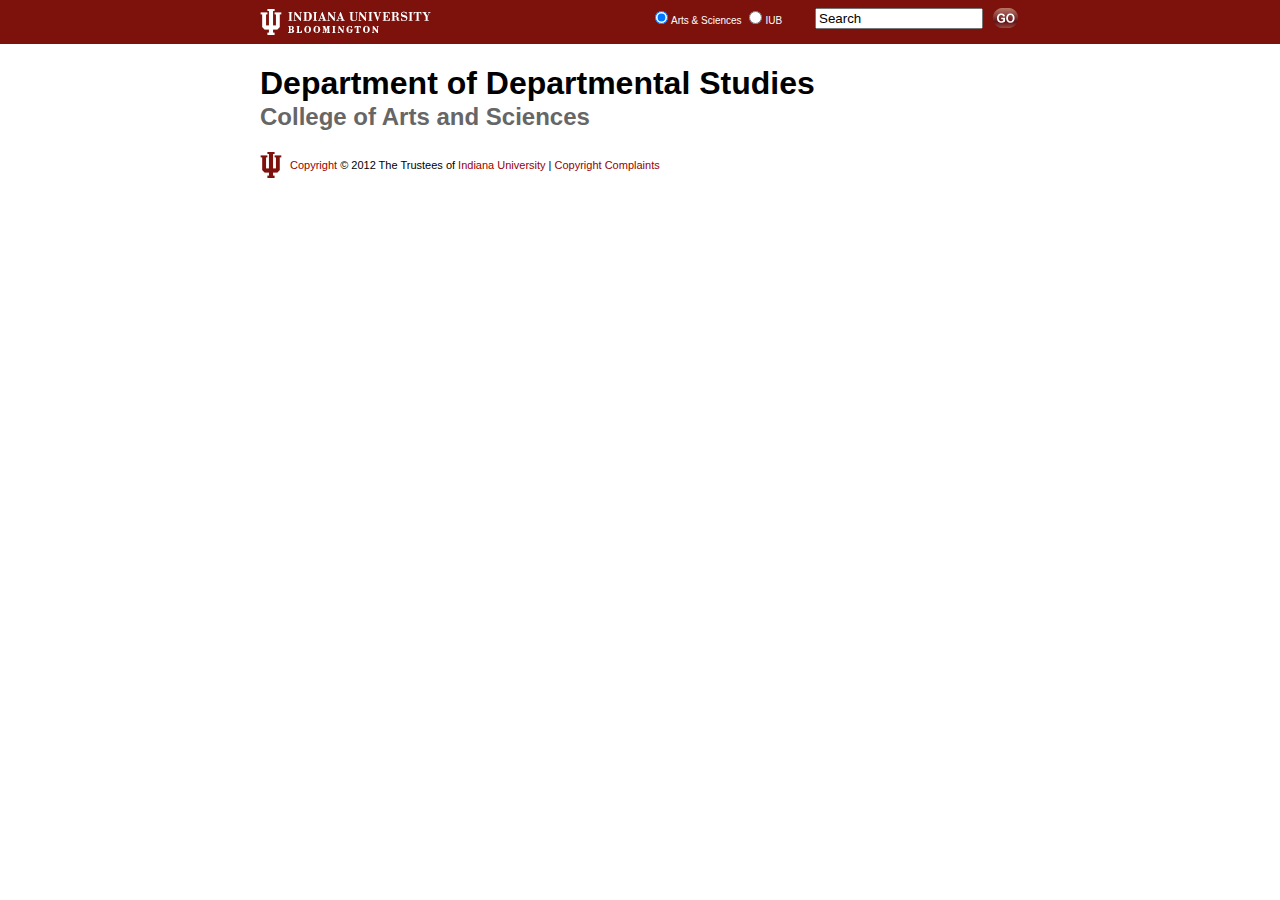
==== search.html @ c77a830b "First commit." ====
<!DOCTYPE html PUBLIC "-//W3C//DTD XHTML 1.0 Transitional//EN" "http://www.w3.org/TR/xhtml1/DTD/xhtml1-transitional.dtd">
<html xmlns="http://www.w3.org/1999/xhtml" lang="en" xml:lang="en">
<head>
<title>Page Title: Site Title: Indiana University Bloomington</title>
<meta name="Keywords" content="IUB, Bloomington, Indiana University Bloomington, IU, Indiana University" />
<meta name="Description" content="Description goes here." />
<meta http-equiv="Content-Type" content="text/html; charset=iso-8859-1" />
<link rel="icon" href="http://www.indiana.edu/favicon.ico" />
<link rel="shortcut icon" href="http://www.indiana.edu/favicon.ico" />

<!-- BEGIN INDIANA UNIVERSITY BRANDING BAR AND FOOTER STYLES -->

<link href="css/styles.css" rel="stylesheet" type="text/css" />
<link href="css/print.css" rel="stylesheet" type="text/css" media="print" />

<style type="text/css" media="screen">
	#content { width: 760px; margin: auto; text-align: left; }
	#searchbox { width: 370px; top: 8px; right: 0; position: absolute; }
		#searchbox .cseRadioBtns { float: left; width: 155px; }
			#csesearchbox { float: right; width: 215px; }
				#q { width: 160px; }
				#csesearchbox input { float: left; margin: 0 0 0 10px; }
</style>
<!-- END INDIANA UNIVERSITY BRANDING BAR AND FOOTER STYLES -->

<!-- Begin Google Custom Search code -->
<script type="text/javascript" charset="utf-8">
	function toggleSites(site) {
		var siteId = site.attributes.id.value;
		var siteValue = site.attributes.value.value;
		if (siteId) {
			var searchField = document.querySelectorAll("#csesearchbox");
			if (siteId != 'dept') { searchField[0]['action'] = siteValue; document.getElementById('deptsite').setAttribute("value", ""); }
			else {
				// Comment this code if you are using a Google Custom Search Engine.
				// searchField[0]['action'] = "http://www.iu.edu/search/index.shtml";
				// document.getElementById('deptsite').setAttribute("value", "site:" + siteValue + " ");
			}
		}
	}
	function concatenateFields() {
		var cseForm = document.forms['csesearchbox'];
		cseForm['q'].value = cseForm['deptsite'].value + cseForm['q'].value;
		cseForm["deptsite"].setAttribute('name', '');
	}
	(function() {
		var cx = '018164519255312619522:j0m0d6argky'; // Put your Custom Search Engine's ID code in these quotes
		var gcse = document.createElement('script'); gcse.type = 'text/javascript'; gcse.async = true;
		gcse.src = (document.location.protocol == 'https:' ? 'https:' : 'http:') + '//www.google.com/cse/cse.js?cx=' + cx;
		var s = document.getElementsByTagName('script')[0]; s.parentNode.insertBefore(gcse, s);
	})();
</script>
<!-- End Google Custom Search code -->
</head>
<body>

<div id="skipnav">
	<a href="#skip">Skip to main content</a>
	<hr />
</div>

<!-- BEGIN INDIANA UNIVERSITY BLOOMINGTON BRANDING BAR -->

<div id="identity">
	<div id="signature">
		<a href="http://www.iub.edu/" class="iub"><img src="img/iub_white.gif" alt="Indiana University Bloomington" width="171" height="44" /></a>
		<!-- BEGIN IU SEARCH HTML -->
		<div id="searchbox">
			<div class="cseRadioBtns">
				<input type="radio" name="cx" onclick="toggleSites(this)" value="college.indiana.edu" id="dept" checked /><label for="dept">Arts &amp; Sciences</label>
				<input type="radio" name="cx" onclick="toggleSites(this)" value="http://www.iub.edu/search/index.shtml" id="iub" /><label for="iub">IUB</label>
			</div>
			<!-- Put your department's website's search page URL in the "action" attribute below if you are using GCS. -->
			<form action="search.html" method="get" id="csesearchbox" name="csesearchbox" onsubmit="javascript:concatenateFields()">
				<!-- Comment or remove the "deptsite" tag below if you are using Google Custom Search -->
				<!-- <input type="hidden" name="deptsite" id="deptsite" value="site:college.indiana.edu " /> -->
				<input type="text" name="q" id="q" value="Search" onblur="if(this.value == '') { this.value = 'Search'; }" onfocus="if(this.value == 'Search') { this.value = ''; }" />
				<input type="image" src="img/go_red.gif" value="Go" class="submit" />
			</form>
		</div>
		<script type="text/javascript" charset="utf-8">
			document.getElementById('deptsite').setAttribute("value", "site:" + document.getElementById('dept').value + " ");
		</script>	 
		<!-- END IU SEARCH HTML -->
    </div>
  	<hr />
</div>

<!-- END INDIANA UNIVERSITY BLOOMINGTON BRANDING BAR -->

<div style="clear: both;"></div>
<div id="content">
	<a id="skip"></a>
	<h1 style="margin-bottom: 1px;">Department of Departmental Studies</h1>
	<h2 style="margin-top: 1px; color: #666;">College of Arts and Sciences</h2>
	<!-- Uncomment this element and put it on your search page if you are using Google Custom Search -->
	<gcse:search></gcse:search>
	<!-- <gcse:searchbox-only></gcse:searchbox-only>
	<gcse:searchresults-only></gcse:searchresults-only> -->
</div>


<!-- BEGIN INDIANA UNIVERSITY FOOTER -->

<div id="footer">
	<hr />
	<div id="copyright">
		<p><a href="http://www.iu.edu/" title="Indiana University" id="blockiu"><img src="img/blockiu_white.gif" alt="Block IU" width="22" height="28" /></a><a href="http://www.iu.edu/comments/copyright.shtml">Copyright</a> &copy; 2012 The Trustees of <a href="http://www.indiana.edu/">Indiana University</a> &#124; <a href="http://www.indiana.edu/comments/complaint.shtml">Copyright Complaints</a></p>
  	</div>
</div>

<!-- END INDIANA UNIVERSITY FOOTER -->

</body>
</html>
---- css/styles.css ----
/***************************************** 
 * Author: IU Office of Creative Services
 *
 * The function of this CSS is to import
 * other CSS files, thus hiding advanced
 * styles from older browsers.
 *****************************************/

@import url("screen.css");
---- css/print.css ----
/***************************************** 
 * Author: IU Office of Creative Services
 *
 * CSS for print delivery
 *
 * The purpose of this stylesheet is to 
 * redefine the layout and formatting of 
 * the branding bar and footer for 
 * printing.
 *****************************************/


/****************************************
 * IU Branding Bar
 ****************************************/
 
#identity {
	background-color: #fff;
	color: #000;
}
#identity #signature a.iub {
	background: none;
	padding: 0;
	position: static;
}
#identity #signature a.iub img {
	display: block;
}

/****************************************
 * IU Footer
 ****************************************/

#footer {
	background-color: #fff;
}
#footer #copyright #blockiu a {
	background: none;
}
#footer #copyright #blockiu a img {
	display: block;
}
#footer #copyright p {
	color: #000;
}
#footer #copyright a {
	color: #900;
	text-decoration: underline;
}
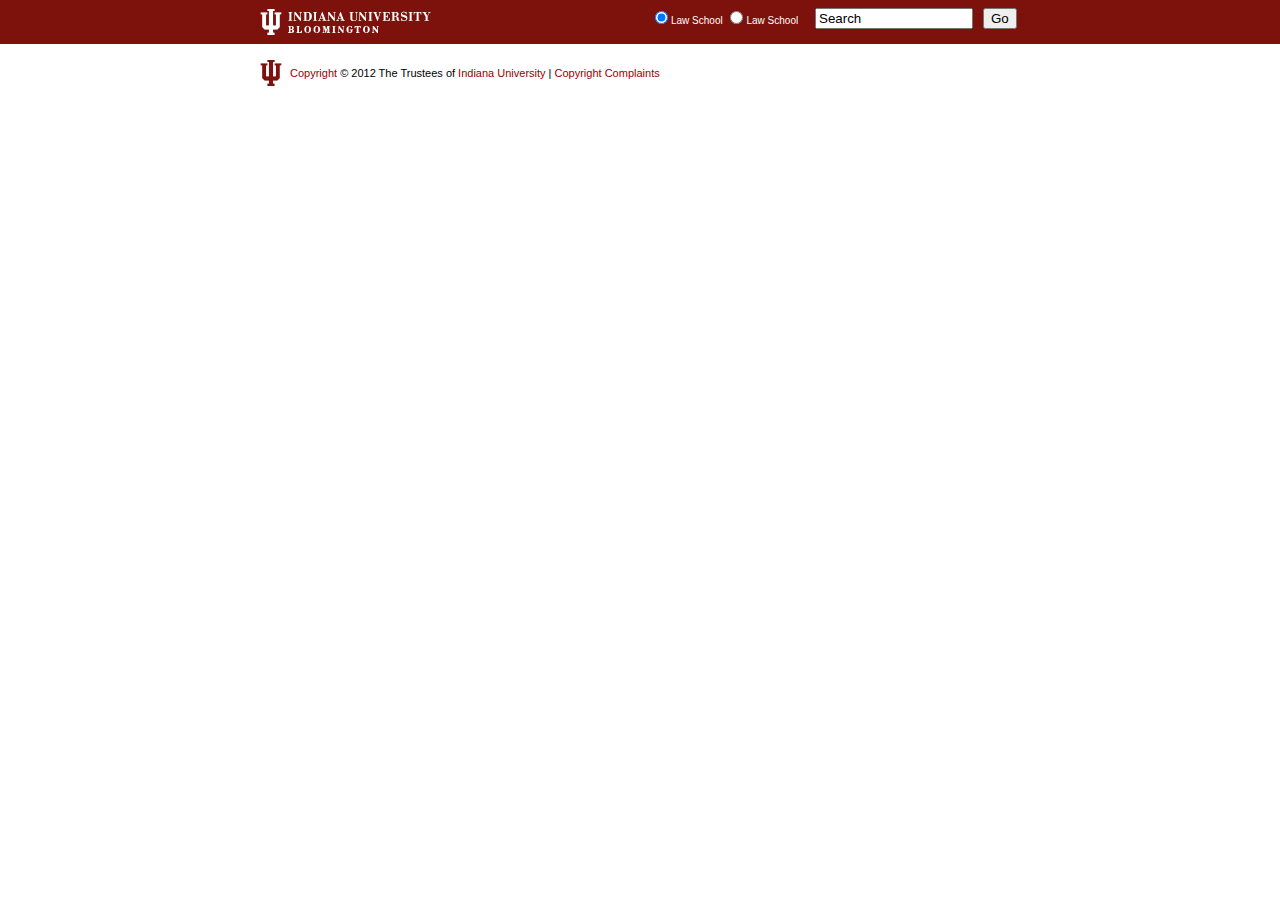
==== commit a10495cd: "First production branch commit" ====
--- a/search.html
+++ b/search.html
@@ -18,7 +18,7 @@
 	#searchbox { width: 370px; top: 8px; right: 0; position: absolute; }
 		#searchbox .cseRadioBtns { float: left; width: 155px; }
 			#csesearchbox { float: right; width: 215px; }
-				#q { width: 160px; }
+				#q { width: 150px; }
 				#csesearchbox input { float: left; margin: 0 0 0 10px; }
 </style>
 <!-- END INDIANA UNIVERSITY BRANDING BAR AND FOOTER STYLES -->
@@ -26,15 +26,15 @@
 <!-- Begin Google Custom Search code -->
 <script type="text/javascript" charset="utf-8">
 	function toggleSites(site) {
-		var siteId = site.attributes.id.value;
+		var siteId = site.attributes.class.value;
 		var siteValue = site.attributes.value.value;
 		if (siteId) {
 			var searchField = document.querySelectorAll("#csesearchbox");
 			if (siteId != 'dept') { searchField[0]['action'] = siteValue; document.getElementById('deptsite').setAttribute("value", ""); }
 			else {
 				// Comment this code if you are using a Google Custom Search Engine.
-				// searchField[0]['action'] = "http://www.iu.edu/search/index.shtml";
-				// document.getElementById('deptsite').setAttribute("value", "site:" + siteValue + " ");
+				searchField[0]['action'] = "http://www.iu.edu/search/index.shtml";
+				document.getElementById('deptsite').setAttribute("value", "site:" + siteValue + " ");
 			}
 		}
 	}
@@ -43,8 +43,9 @@
 		cseForm['q'].value = cseForm['deptsite'].value + cseForm['q'].value;
 		cseForm["deptsite"].setAttribute('name', '');
 	}
+	// Uncomment the following code 
 	(function() {
-		var cx = '018164519255312619522:j0m0d6argky'; // Put your Custom Search Engine's ID code in these quotes
+		var cx = ''; // Put your Custom Search Engine's ID code in these quotes
 		var gcse = document.createElement('script'); gcse.type = 'text/javascript'; gcse.async = true;
 		gcse.src = (document.location.protocol == 'https:' ? 'https:' : 'http:') + '//www.google.com/cse/cse.js?cx=' + cx;
 		var s = document.getElementsByTagName('script')[0]; s.parentNode.insertBefore(gcse, s);
@@ -67,15 +68,16 @@
 		<!-- BEGIN IU SEARCH HTML -->
 		<div id="searchbox">
 			<div class="cseRadioBtns">
-				<input type="radio" name="cx" onclick="toggleSites(this)" value="college.indiana.edu" id="dept" checked /><label for="dept">Arts &amp; Sciences</label>
-				<input type="radio" name="cx" onclick="toggleSites(this)" value="http://www.iub.edu/search/index.shtml" id="iub" /><label for="iub">IUB</label>
+				<input type="radio" name="cx" onclick="toggleSites(this)" class="dept" id="dept1" value="law.indiana.edu" checked /><label for="dept1">Law School</label>
+				<input type="radio" name="cx" onclick="toggleSites(this)" class="dept" id="dept2" value="law.indiana.edu/lawlibrary" /><label for="dept2">Law School</label>
+				<!-- <input type="radio" name="cx" onclick="toggleSites(this)" value="http://www.iub.edu/search/index.shtml" id="iub" /><label for="iub">IUB</label> -->
 			</div>
 			<!-- Put your department's website's search page URL in the "action" attribute below if you are using GCS. -->
-			<form action="search.html" method="get" id="csesearchbox" name="csesearchbox" onsubmit="javascript:concatenateFields()">
+			<form action="http://www.iu.edu/search/index.shtml" method="get" id="csesearchbox" name="csesearchbox" onsubmit="javascript:concatenateFields()">
 				<!-- Comment or remove the "deptsite" tag below if you are using Google Custom Search -->
-				<!-- <input type="hidden" name="deptsite" id="deptsite" value="site:college.indiana.edu " /> -->
+				<input type="hidden" name="deptsite" id="deptsite" value="site:law.indiana.edu " />
 				<input type="text" name="q" id="q" value="Search" onblur="if(this.value == '') { this.value = 'Search'; }" onfocus="if(this.value == 'Search') { this.value = ''; }" />
-				<input type="image" src="img/go_red.gif" value="Go" class="submit" />
+				<input type="submit" value="Go" class="submit" />
 			</form>
 		</div>
 		<script type="text/javascript" charset="utf-8">
@@ -91,12 +93,8 @@
 <div style="clear: both;"></div>
 <div id="content">
 	<a id="skip"></a>
-	<h1 style="margin-bottom: 1px;">Department of Departmental Studies</h1>
-	<h2 style="margin-top: 1px; color: #666;">College of Arts and Sciences</h2>
 	<!-- Uncomment this element and put it on your search page if you are using Google Custom Search -->
-	<gcse:search></gcse:search>
-	<!-- <gcse:searchbox-only></gcse:searchbox-only>
-	<gcse:searchresults-only></gcse:searchresults-only> -->
+	<!-- <gcse:search></gcse:search> -->
 </div>
 
 
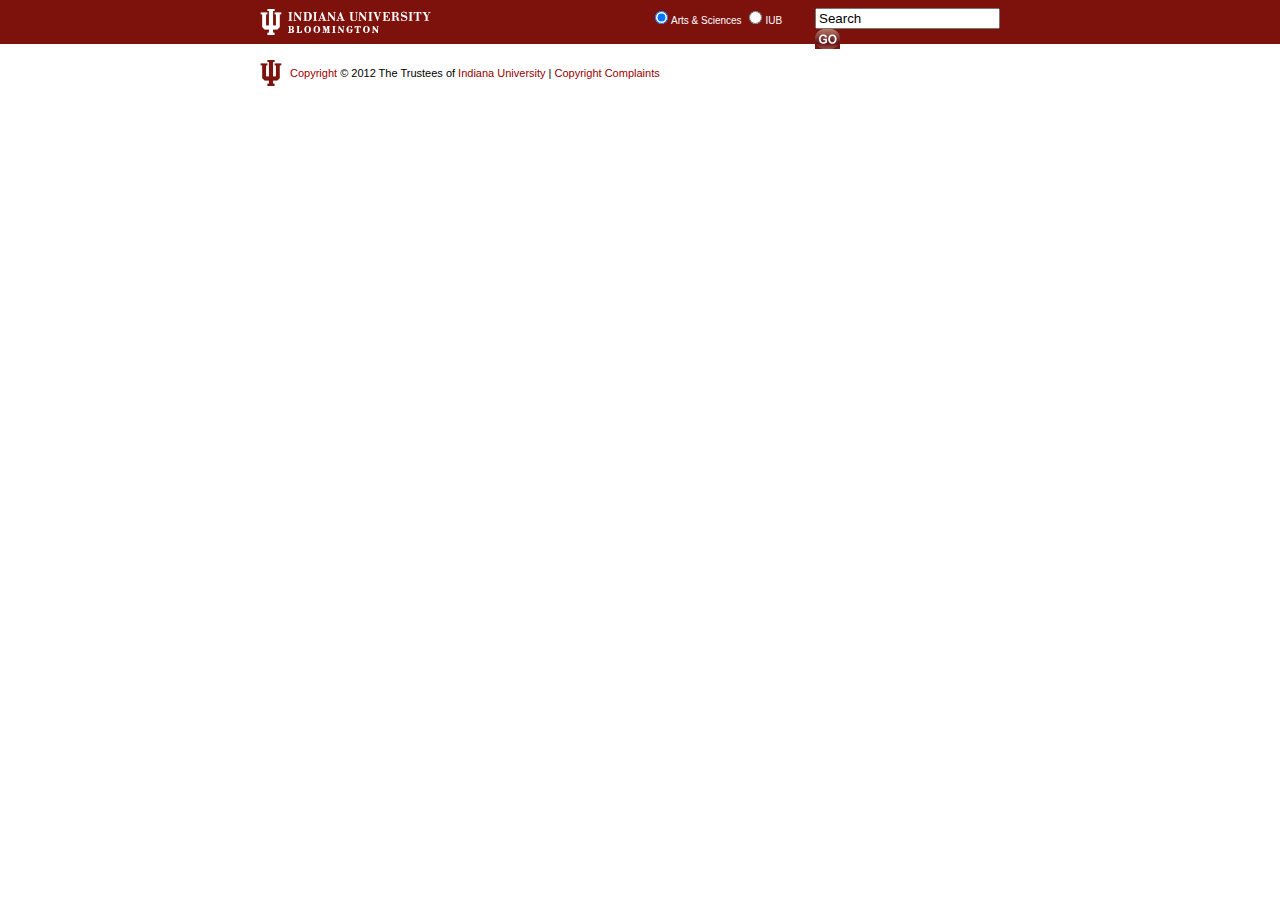
==== commit 5191fb57: "Slimmed down the CSS and moved in closer to the JS. Also switched the code to GCS" ====
--- a/search.html
+++ b/search.html
@@ -14,16 +14,11 @@
 <link href="css/print.css" rel="stylesheet" type="text/css" media="print" />
 
 <style type="text/css" media="screen">
-	#content { width: 760px; margin: auto; text-align: left; }
-	#searchbox { width: 370px; top: 8px; right: 0; position: absolute; }
-		#searchbox .cseRadioBtns { float: left; width: 155px; }
-			#csesearchbox { float: right; width: 215px; }
-				#q { width: 150px; }
-				#csesearchbox input { float: left; margin: 0 0 0 10px; }
+	#content { width: 760px; margin: auto; text-align: left; } #searchbox { width: 370px; top: 8px; right: 0; position: absolute; } #searchbox .cseRadioBtns { float: left; width: 155px; } #csesearchbox { float: right; width: 215px; } q { width: 160px; } #csesearchbox input { float: left; margin: 0 0 0 10px; }
 </style>
 <!-- END INDIANA UNIVERSITY BRANDING BAR AND FOOTER STYLES -->
 
-<!-- Begin Google Custom Search code -->
+<!-- Begin Custom Search code -->
 <script type="text/javascript" charset="utf-8">
 	function toggleSites(site) {
 		var siteId = site.attributes.class.value;
@@ -33,8 +28,8 @@
 			if (siteId != 'dept') { searchField[0]['action'] = siteValue; document.getElementById('deptsite').setAttribute("value", ""); }
 			else {
 				// Comment this code if you are using a Google Custom Search Engine.
-				searchField[0]['action'] = "http://www.iu.edu/search/index.shtml";
-				document.getElementById('deptsite').setAttribute("value", "site:" + siteValue + " ");
+				// searchField[0]['action'] = "http://www.iu.edu/search/index.shtml";
+				// document.getElementById('deptsite').setAttribute("value", "site:" + siteValue + " ");
 			}
 		}
 	}
@@ -43,15 +38,15 @@
 		cseForm['q'].value = cseForm['deptsite'].value + cseForm['q'].value;
 		cseForm["deptsite"].setAttribute('name', '');
 	}
-	// Uncomment the following code 
+	// Uncomment the follow JS function to use GCS
 	(function() {
-		var cx = ''; // Put your Custom Search Engine's ID code in these quotes
+		var cx = '018164519255312619522:j0m0d6argky'; // Put your Custom Search Engine's ID code in these quotes
 		var gcse = document.createElement('script'); gcse.type = 'text/javascript'; gcse.async = true;
 		gcse.src = (document.location.protocol == 'https:' ? 'https:' : 'http:') + '//www.google.com/cse/cse.js?cx=' + cx;
 		var s = document.getElementsByTagName('script')[0]; s.parentNode.insertBefore(gcse, s);
 	})();
 </script>
-<!-- End Google Custom Search code -->
+<!-- End Custom Search code -->
 </head>
 <body>
 
@@ -68,16 +63,15 @@
 		<!-- BEGIN IU SEARCH HTML -->
 		<div id="searchbox">
 			<div class="cseRadioBtns">
-				<input type="radio" name="cx" onclick="toggleSites(this)" class="dept" id="dept1" value="law.indiana.edu" checked /><label for="dept1">Law School</label>
-				<input type="radio" name="cx" onclick="toggleSites(this)" class="dept" id="dept2" value="law.indiana.edu/lawlibrary" /><label for="dept2">Law School</label>
-				<!-- <input type="radio" name="cx" onclick="toggleSites(this)" value="http://www.iub.edu/search/index.shtml" id="iub" /><label for="iub">IUB</label> -->
+				<input type="radio" name="cx" onclick="toggleSites(this)" value="college.indiana.edu" id="dept" checked /><label for="dept">Arts &amp; Sciences</label>
+				<input type="radio" name="cx" onclick="toggleSites(this)" value="http://www.iub.edu/search/index.shtml" id="iub" /><label for="iub">IUB</label>
 			</div>
 			<!-- Put your department's website's search page URL in the "action" attribute below if you are using GCS. -->
-			<form action="http://www.iu.edu/search/index.shtml" method="get" id="csesearchbox" name="csesearchbox" onsubmit="javascript:concatenateFields()">
+			<form action="search.html" method="get" id="csesearchbox" name="csesearchbox" onsubmit="javascript:concatenateFields()">
 				<!-- Comment or remove the "deptsite" tag below if you are using Google Custom Search -->
-				<input type="hidden" name="deptsite" id="deptsite" value="site:law.indiana.edu " />
+				<!-- <input type="hidden" name="deptsite" id="deptsite" value="site:law.indiana.edu " /> -->
 				<input type="text" name="q" id="q" value="Search" onblur="if(this.value == '') { this.value = 'Search'; }" onfocus="if(this.value == 'Search') { this.value = ''; }" />
-				<input type="submit" value="Go" class="submit" />
+				<input type="image" src="img/go_red.gif" value="Go" class="submit" />
 			</form>
 		</div>
 		<script type="text/javascript" charset="utf-8">
@@ -94,7 +88,7 @@
 <div id="content">
 	<a id="skip"></a>
 	<!-- Uncomment this element and put it on your search page if you are using Google Custom Search -->
-	<!-- <gcse:search></gcse:search> -->
+	<gcse:search></gcse:search>
 </div>
 
 
